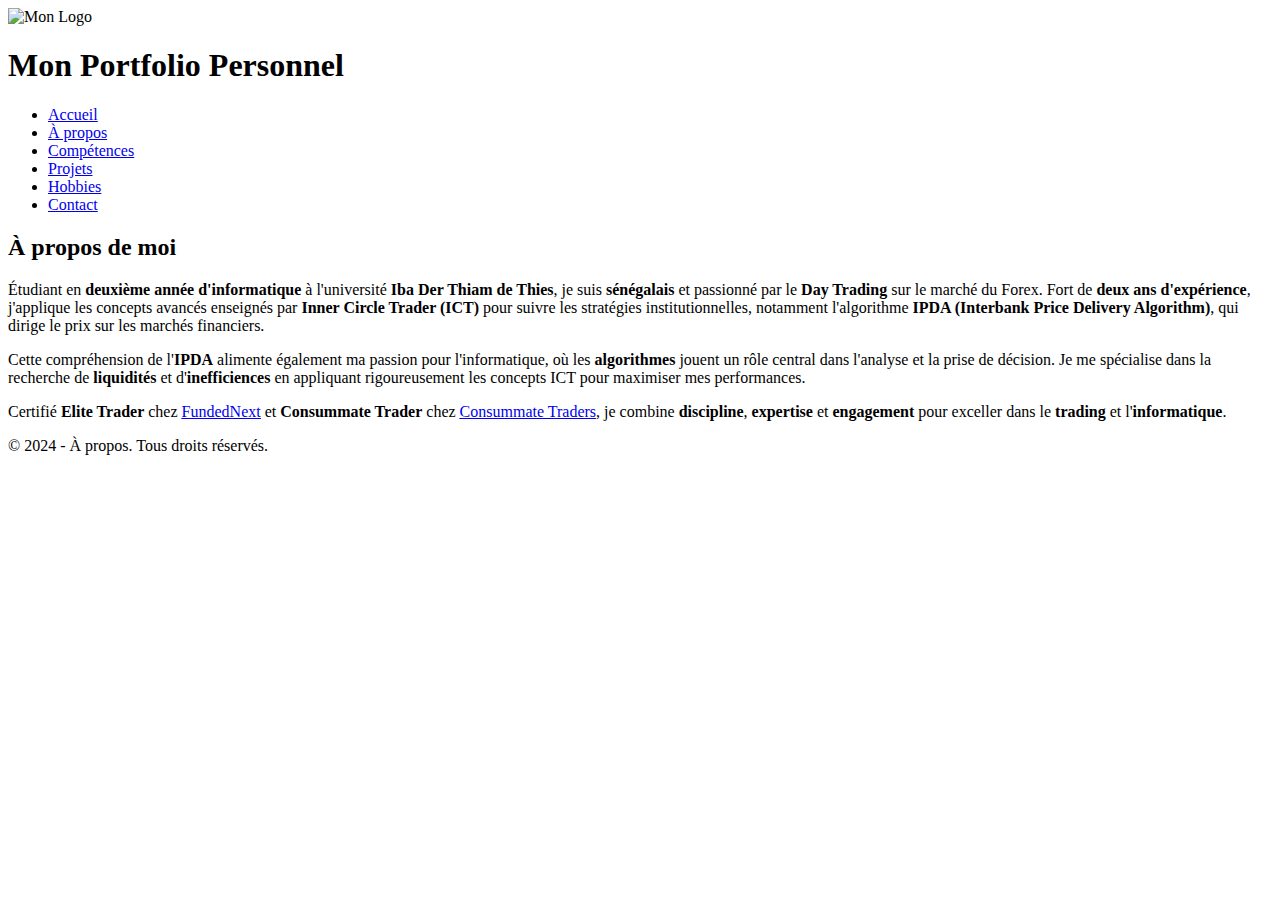
==== about.html @ 481fc8e3 "Add files via upload" ====
<!DOCTYPE html>
<html lang="fr">
<head>
    <meta charset="UTF-8">
    <meta name="viewport" content="width=device-width, initial-scale=1.0">
    <title>À propos de moi - Mon Portfolio</title>
    <link rel="stylesheet" href="../css/about.css">
</head>
<body>
    <header>
        <div class="logo">
            <img src="../images/logo.png" alt="Mon Logo">
        </div>
        <h1>Mon Portfolio Personnel</h1>
        <nav>
            <ul>
                <li><a href="index.html">Accueil</a></li>
                <li><a href="about.html">À propos</a></li>
                <li><a href="skills.html">Compétences</a></li>
                <li><a href="projects.html">Projets</a></li>
                <li><a href="hobbies.html">Hobbies</a></li>
                <li><a href="contact.html">Contact</a></li>
            </ul>
        </nav>
    </header>
    <section id="a-propos">
        <div class="container">
            <h2>À propos de moi</h2>
            <article class="content">
                <p>
                    Étudiant en <strong>deuxième année d'informatique</strong> à l'université <strong>Iba Der Thiam de Thies</strong>, je suis <strong>sénégalais</strong> et passionné par le <strong>Day Trading</strong> sur le marché du Forex. Fort de <strong>deux ans d'expérience</strong>, j'applique les concepts avancés enseignés par <strong>Inner Circle Trader (ICT)</strong> pour suivre les stratégies institutionnelles, notamment l'algorithme <strong>IPDA (Interbank Price Delivery Algorithm)</strong>, qui dirige le prix sur les marchés financiers.
                </p>
                <p>
                    Cette compréhension de l'<strong>IPDA</strong> alimente également ma passion pour l'informatique, où les <strong>algorithmes</strong> jouent un rôle central dans l'analyse et la prise de décision. Je me spécialise dans la recherche de <strong>liquidités</strong> et d'<strong>inefficiences</strong> en appliquant rigoureusement les concepts ICT pour maximiser mes performances.
                </p>
                <p>
                    Certifié <strong>Elite Trader</strong> chez <a href="https://fundednext.com/fr" target="_blank" rel="noopener noreferrer"><u>FundedNext</u></a> et <strong>Consummate Trader</strong> chez <a href="https://consummatetraders.net/" target="_blank" rel="noopener noreferrer"><u>Consummate Traders</u></a>, je combine <strong>discipline</strong>, <strong>expertise</strong> et <strong>engagement</strong> pour exceller dans le <strong>trading</strong> et l'<strong>informatique</strong>.
                </p>
            </article>
        </div>
    </section>
    <footer>
        <p>© 2024 - À propos. Tous droits réservés.</p>
    </footer>
    <script src="../js/about.js"></script>
</body>
</html>
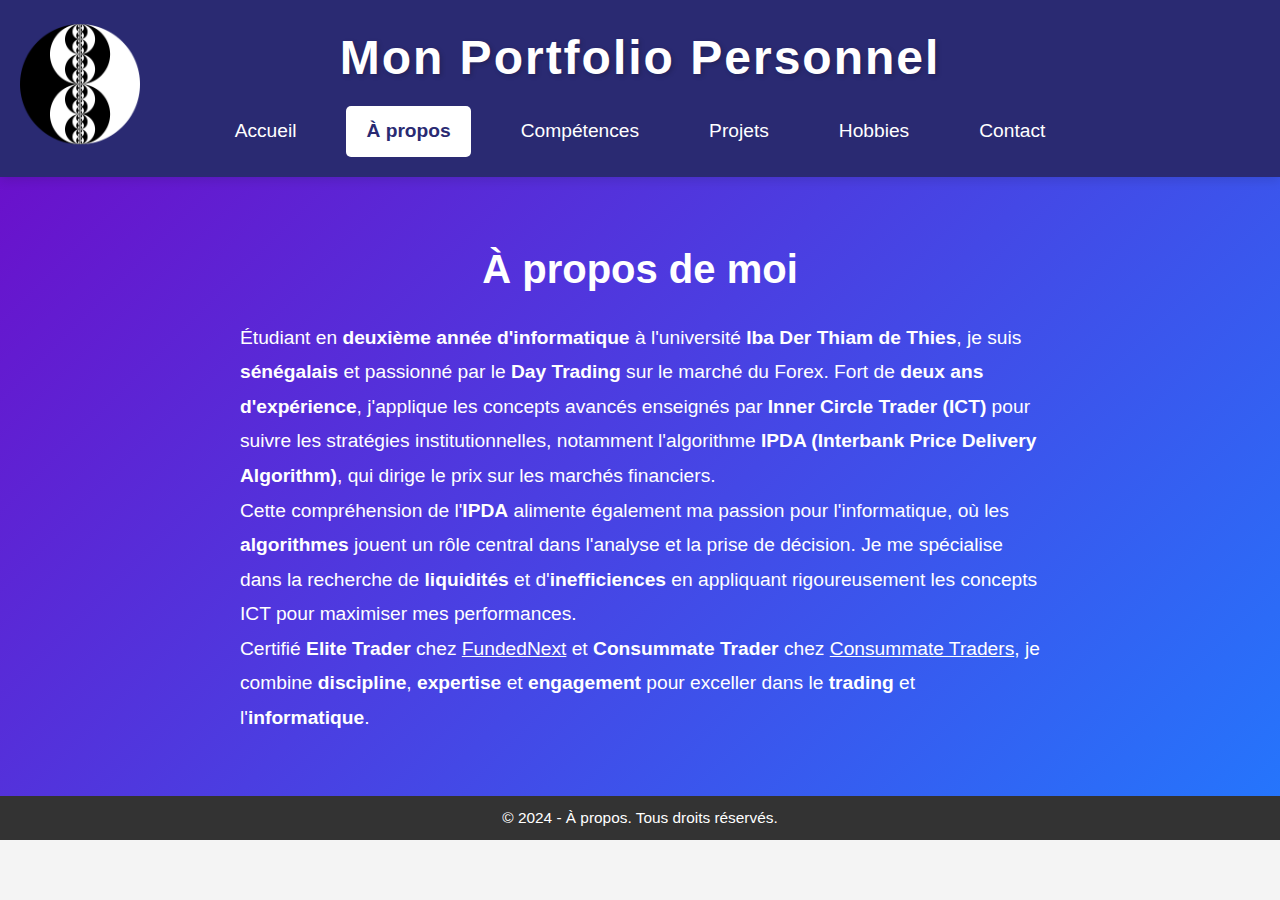
==== commit 2965c9ca: "about.html" ====
--- a/about.html
+++ b/about.html
@@ -4,12 +4,12 @@
     <meta charset="UTF-8">
     <meta name="viewport" content="width=device-width, initial-scale=1.0">
     <title>À propos de moi - Mon Portfolio</title>
-    <link rel="stylesheet" href="../css/about.css">
+    <link rel="stylesheet" href="about.css">
 </head>
 <body>
     <header>
         <div class="logo">
-            <img src="../images/logo.png" alt="Mon Logo">
+            <img src="logo.png" alt="Mon Logo">
         </div>
         <h1>Mon Portfolio Personnel</h1>
         <nav>
@@ -42,6 +42,6 @@
     <footer>
         <p>© 2024 - À propos. Tous droits réservés.</p>
     </footer>
-    <script src="../js/about.js"></script>
+    <script src="about.js"></script>
 </body>
 </html>
--- a/about.css
+++ b/about.css
@@ -0,0 +1,159 @@
+* {
+    margin: 0;
+    padding: 0;
+    box-sizing: border-box;
+    font-family: 'Arial', sans-serif;
+}
+
+body {
+    background-color: #f4f4f4;
+    color: #333;
+    line-height: 1.6;
+}
+
+a {
+    text-decoration: none;
+    color: #fff;
+}
+
+a:hover {
+    color: #ff6347;
+}
+
+header {
+    background: #2a2a72;
+    color: #fff;
+    padding: 20px 0;
+    text-align: center;
+    position: relative;
+    box-shadow: 0 4px 10px rgba(0, 0, 0, 0.1);
+}
+
+header .logo {
+    width: 120px;
+    position: absolute;
+    top: 50%;
+    left: 20px;
+    transform: translateY(-50%);
+    transition: transform 0.3s ease;
+}
+
+header .logo:hover {
+    transform: translateY(-50%) scale(1.1);
+}
+
+header h1 {
+    font-size: 3em;
+    font-weight: bold;
+    margin-bottom: 10px;
+    letter-spacing: 2px;
+    text-shadow: 2px 2px 5px rgba(0, 0, 0, 0.2);
+}
+
+nav {
+    background-color: #2a2a72;
+    height: 50px;
+    display: flex;
+    justify-content: center;
+    align-items: center;
+}
+
+nav ul {
+    list-style: none;
+    display: flex;
+    gap: 30px;
+}
+
+nav ul li {
+    font-size: 1.2em;
+    font-weight: 500;
+    position: relative;
+}
+
+nav ul li a {
+    color: #fff;
+    padding: 10px 20px;
+    display: block;
+    transition: color 0.3s ease, background-color 0.3s ease;
+}
+
+nav ul li a:hover {
+    color: #ffffff;
+    background-color: rgba(255, 255, 255, 0.1);
+    border-radius: 5px;
+}
+
+nav ul li a.active {
+    background-color: rgb(255, 255, 255);
+    color: #2a2a72;
+    font-weight: bold;
+    border-radius: 5px;
+}
+
+header .logo img {
+    width: 120px;
+    height: auto;
+}
+
+#accueil {
+    background: linear-gradient(135deg, #6a11cb, #2575fc);
+    color: #fff;
+    padding: 80px 0;
+}
+
+#accueil .container {
+    display: flex;
+    justify-content: center;
+    align-items: center;
+    gap: 40px;
+}
+
+#accueil .text {
+    max-width: 600px;
+}
+
+#accueil h1 {
+    font-size: 3em;
+    margin-bottom: 20px;
+    font-weight: bold;
+}
+
+#accueil p {
+    font-size: 1.2em;
+    line-height: 1.8;
+}
+
+#a-propos {
+    background: linear-gradient(135deg, #6a11cb, #2575fc);
+    color: #fff;
+    padding: 60px 20px;
+    text-align: center;
+}
+
+#a-propos h2 {
+    font-size: 2.5em;
+    margin-bottom: 20px;
+}
+
+#a-propos .content {
+    max-width: 800px;
+    margin: 0 auto;
+    text-align: left;
+}
+
+#a-propos p {
+    font-size: 1.2em;
+    line-height: 1.8;
+}
+
+footer {
+    background-color: #333;
+    color: #fff;
+    text-align: center;
+    padding: 10px 0;
+    font-size: 14px;
+}
+
+footer p {
+    font-size: 1.1em;
+}
